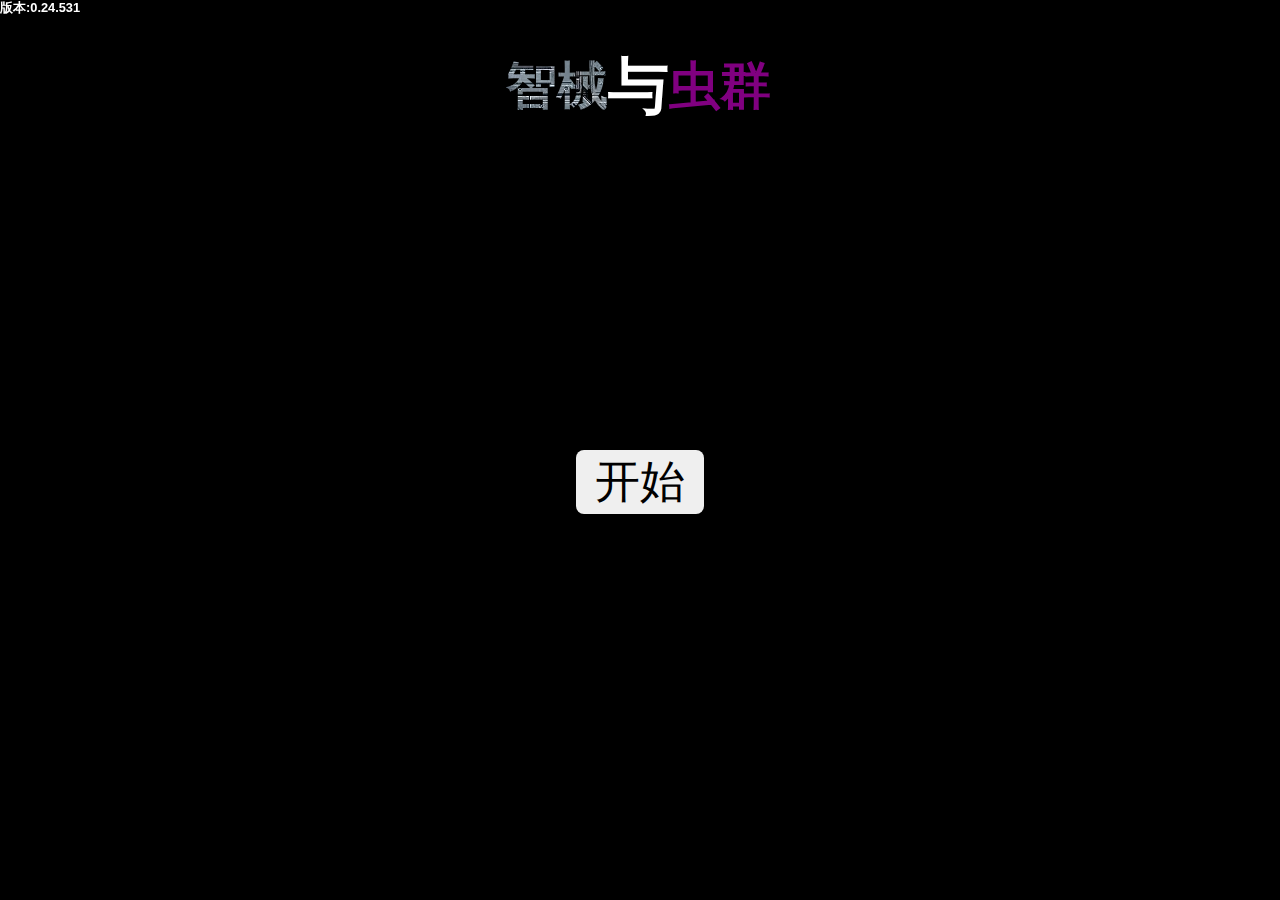
==== app/index.html @ afa6b124 "2024.10.24._0.24.531" ====
<!DOCTYPE html>
<html lang="hu">
<head>
    <meta charset="UTF-8">
    <meta name="viewport" content="width=device-width, initial-scale=1.0">
    <title>智械与虫群</title>
    <link rel="stylesheet" href="style.css">
</head>
<body>

    <audio id="热血战斗" src="素材库/音效和bgm/热血战斗.mp3" loop type="mp3" preload="auto"></audio>
    <audio id="战斗BGM" src="素材库/音效和bgm/战斗BGM.mp3" loop type="mp3" preload="auto"></audio>
    <audio id="城镇" src="素材库/音效和bgm/城镇.mp3" loop type="mp3" preload="auto"></audio>
    <audio id="悬疑bgm" src="素材库/音效和bgm/悬疑bgm.mp3" loop type="mp3" preload="auto"></audio>
    <audio id="打字1" src="素材库/音效和bgm/打字1.mp3" loop type="mp3" preload="auto"></audio>
    <audio id="按钮2" src="素材库/音效和bgm/按钮2.mp3" type="mp3" preload="metadata"></audio>
    <audio id="受伤1" src="素材库/音效和bgm/受伤1.mp3" type="mp3" preload="metadata"></audio>
    <audio id="受伤1_2" src="素材库/音效和bgm/受伤1.mp3" type="mp3" preload="metadata"></audio>
    <audio id="受伤1_3" src="素材库/音效和bgm/受伤1.mp3" type="mp3" preload="metadata"></audio>
    <audio id="end1" src="素材库/音效和bgm/end1.mp3" type="mp3" preload="metadata"></audio>
    <audio id="敌人死亡" src="素材库/音效和bgm/敌人死亡.mp3" type="mp3" preload="metadata"></audio>
    <audio id="攻击1" src="素材库/音效和bgm/攻击1.mp3" type="mp3" preload="metadata"></audio>
    <audio id="error1" src="素材库/音效和bgm/error1.mp3" type="mp3" preload="metadata"></audio>


    <div class="游戏">
        <div class="top">
            <div class="分界线">
                <button class="名字显示">
                    冒险者:
                </button>
                <div class="信息框">
    
                    <div class="信息框1">
                        <div class="攻击力">
                            攻击力:
                        </div>
                        <div class="防御力">
                            防御力:
                        </div>
                        <div class="体质">
                            体质:
                        </div>
                    </div>
                    
                    <div class="信息框2">
                        <div class="精神">
                            精神:
                        </div>
                        <div class="等级">
                            等级:
                        </div>
                        <div class="经验条">
                            <div class="经验值">
                            </div>
                        </div>
                    </div>
                                    
                </div>
            </div>

           


            <div class="状态框">
                <p>
                    生命:
                </p>
                <div class="生命条">
                    <div class="css生命">
                        <div class="生命信息"></div>
                    </div>
                </div>
                <p>
                    魔力:
                </p>
                <div class="魔力条">
                    <div class="css魔力">
                        <div class="魔力信息"></div>
                    </div>
                </div>
            </div>


        </div>

        <div class="场地_名称">
            <div></div>
            <h1 class="场地_名称_name1">夜色小镇</h1>
            
        </div>

        <div class="战斗区域">
            
        </div>

        <div class="战斗区域_遮挡">
           
        </div>
        
        <div class="npc_属性_总存放">
            <div class="npc_属性_存放1">
                <div class="攻击力1"></div>
                <div class="防御力1"></div>
                <div class="体质1"></div>
                <div class="精神1"></div>
                <div class="等级1"></div>
                <div class="生命1"></div>
                <div class="魔力1"></div>
            </div>
            <div class="npc_属性_存放2">
                <div class="攻击力2"></div>
                <div class="防御力2"></div>
                <div class="体质2"></div>
                <div class="精神2"></div>
                <div class="等级2"></div>
                <div class="生命2"></div>
                <div class="魔力2"></div>
            </div>
            <div class="npc_属性_存放3">
                <div class="攻击力3"></div>
                <div class="防御力3"></div>
                <div class="体质3"></div>
                <div class="精神3"></div>
                <div class="等级3"></div>
                <div class="生命3"></div>
                <div class="魔力3"></div>
            </div>
        </div>

        <div class="冒险中选择0">
            <div class="冒险中选择">
                <div class="冒险中选择_text0">
                    <div class="冒险中选择_text">

                    </div>
                </div>
                
                <div class="冒险中选择_选择">

                </div>
            </div>
        </div>


        <div class="boss生成倒计时">
            
        </div>


        <div class="夜色小镇">
            <div class="moon"></div>
            
        </div>
        
        <div class="开局选项">
            <button class="开局选项_商店">
                商店
            </button>
            <button class="开局选项_背包">
                背包
            </button>
            <button class="开局选项_冒险">
                冒险
            </button>
        </div>


        <div class="冒险选择">
            <div class="冒险选择2">                
                <button class="冒险选择_关闭_button">返回</button>               
                <h1>关卡选择</h1>
                
                <h2>副本难度(1 - 10)</h2>
                <button id="增加难度按钮">></button>
                <input type="number" id="深渊难度" autocomplete="off" placeholder="请选择难度">
                <button id="减少难度按钮"><</button>
                <button id="开始冒险">确定</button>
            </div>        
        </div>







        <div class="bottom">

            <div class="战斗">
                <button id="战斗_选项按钮">战斗</button>
            </div>
            
            <div class="道具">
                <button id="道具_选项按钮">道具</button>
            </div>

            <div class="逃跑">
                <button id="逃跑_选项按钮">逃跑</button>
            </div>

            <div class="战斗_攻击">
                <button id="战斗_攻击_选项按钮">攻击</button>
            </div>

            <div class="战斗_技能">
                <button id="战斗_技能_选项按钮">技能</button>
            </div>

            <div class="战斗_技能_库_上一个">
                <button id="战斗_技能_库_上一个_选项按钮">⇦</button>
            </div>

            <div class="战斗_技能_库">
                <button class="技能按钮 显示" id="顺风斩">顺风斩</button>
            </div>

            <div class="战斗_技能_库_下一个">
                <button id="战斗_技能_库_下一个_选项按钮">⇨</button>
            </div>

            <div class="信息">

            </div>

        </div>
    </div>

    <div class="死亡end">
        <h1 class="死亡end_标题"></h1>
        <div class="死亡end_text"></div>
    </div>

    <div class="个人面板">
        <button class="个人面板_关闭按钮">X</button>
        <div class="内容">
            <div class="内容_部分" id="部分_背包" style="display:none;">
                <div class="内容_上半部分">
                    <h1>[背包]</h1>
                    <div class="物品介绍"></div>
                </div>
                <div class="内容_下半部分" id="背包物品"></div>
            </div>


            <div class="内容_部分" id="部分_人物" style="display:none;">
                <div class="内容_上半部分">
                    <h1>[人物]</h1>
                    <div class="人物详细信息">
                        <div class="人物详细信息_属性信息">
                            <div class="人物详细信息_属性信息_生命上限">
                                生命上限:
                            </div>
                            <div class="人物详细信息_属性信息_魔力上限">
                                魔力上限:
                            </div>
                            <div class="人物详细信息_属性信息_攻击力">
                                攻击力:
                            </div>
                            <div class="人物详细信息_属性信息_防御力">
                                防御力:
                            </div>
                            <div class="人物详细信息_属性信息_体质">
                                体质:
                            </div>
                            <div class="人物详细信息_属性信息_精神">
                                精神:
                            </div>
                            <div class="人物详细信息_属性信息_等级">
                                等级:
                            </div>
                            <div class="人物详细信息_属性信息_经验条">
                                <div class="人物详细信息_属性信息_经验值">
                                </div>
                            </div>
                        </div>

                        <div class="人物详细信息_其他信息">
                            <div class="人物详细信息_其他信息_财富">
                                星空币:
                            </div>
                        </div>
                    </div>
                </div>
            </div>


            <div class="内容_部分" id="部分_其他" style="display:none;">
                <div class="内容_上半部分">
                    <h1>[其他]</h1>
                </div>
            </div>


            <div class="内容_部分" id="部分_装备" style="display:none;">
                <div class="内容_上半部分">
                    <h1>[装备]</h1>
                </div>
            </div>


            <div class="内容_部分" id="部分_技能" style="display:none;">
                <div class="内容_上半部分">
                    <h1>[技能]</h1>
                    <div class="内容_上半部分_技能详情"></div>
                </div>
                <div class="内容_下半部分" id="个人面板_技能库">

                    <div class="个人面板_技能库_技能">
                        <div class="个人面板_技能库_技能_名称">顺风斩</div>
                        <button class="个人面板_技能库_技能_查看详情">查看详情</button>
                    </div>
                   
                    
                    
                </div>              
            </div>
        </div>
        <div class="按钮组">
            <button class="按钮组_按钮" id="背包">背包</button>
            <button class="按钮组_按钮" id="人物">人物</button>
            <button class="按钮组_按钮" id="装备">装备</button>
            <button class="按钮组_按钮" id="技能">技能</button>
            <button class="按钮组_按钮" id="其他">其他</button>
        </div>
    </div>



    <div class="start">
        
        <div class="logo">
            <h1 class="智械">智械</h1>
            <h1 class="与">与</h1>
            <h1 class="虫群">虫群</h1>
        </div>
        <h2 class="目前版本"></h2>
        <button class="startbutton">开始</button>
    </div>


    <div class="start1">
        <div class="是否跳过">
            <div>
                <h1 class="是否跳过_h1">
                    是否跳过剧情?
                </h1>
            </div>
            <div class="是否跳过_确定">
                <button class="是否跳过_跳过">
                    跳过
                </button>
                <button class="是否跳过_不跳过">
                    不跳过
                </button>
            </div>
        </div>

        <div class="剧情">
            <h1 id="剧情_h1"></h1>
            <h2 id="剧情_h2"></h2>
        </div>


    </div>


    <div class="start2">
        <h1>冒险者请输入您的名字</h1>
        <input type="text" id="name_code" autocomplete="off" maxlength="12">
        <button class="确定">确定</button>
    </div>

    <div class="加载">
        <div class="加载图标">
        </div>
        <div class="加载文字">
            加载中
        </div>
    </div>

    <div class="弹窗">
        <div class="弹窗_box">
            <div class="弹窗_text">
                弹窗功能出错!
            </div>
            <button class="弹窗_关闭">关闭</button>
        </div>
    </div>
    
    <div class="奖励弹窗">
        <div class="奖励弹窗_box">
            <button class="奖励弹窗_关闭">继续</button>

        </div>
    </div>


    <script type="module" src="app.js"></script>
</body>
</html>
---- app/style.css ----
* {
    margin: 0;
    padding: 0;
}

/* 针对WebKit浏览器（如Chrome和Safari） */
input[type=number]::-webkit-inner-spin-button,
input[type=number]::-webkit-outer-spin-button {
    -webkit-appearance: none;
    margin: 0;
}

/* 针对Firefox */
/*input[type=number] {
    -moz-appearance: textfield;
}*/

body {
    background-color: black;
    font-family: Arial, sans-serif;
}

:root {
    --main-left: 50vw ; /* 定义自定义属性 */
}

.start {
    display: block;
    background-color: black;
    position: absolute;
    top: 0;
    width: 100vw;
    height: 100vh;

}


.目前版本 {
    color: white;
    font-size: 1vmax;
    position: fixed;
}

.logo {
    position: fixed;
    display: flex;
    left: 39.5vw;
    top: 5vh;
    width: 21vw;
    align-items: center;
}
@keyframes logo {
    from {
      margin-top: 0;
      opacity: 0;
    }
    to {
      margin-top: 0;
      opacity: 1;
    }
}


.智械, .与 , .虫群{
    color: white;
    font-size: 4vmax;
}

.智械{
    
    color: rgb(132, 132, 165);
    background-image: url('素材库/贴图/智械.jpg');
    background-repeat: repeat;
    color: transparent;
    -webkit-background-clip: text;
    background-clip: text;

 
}





.与{
/*     margin: 0.25vw; */
    font-size: 4.8vmax;
    /* position: relative;
    top: -0.75vw; */

}



.虫群{
    color: purple;
    animation: animate 0.5s linear infinite;
}




@keyframes animate {
    0% {
        text-shadow: -3px 3px 3px #ff0037;  
    }
    25% {
        text-shadow: -3px 3px 3px #ff0037;
           
    }
    50% {
        text-shadow: 4px -4px 4px #003cff;
        transform: translateY(-10px);
    }
    75% {
        text-shadow: -3px 3px 3px #ff0037; 
        
    }
    100% {
        text-shadow: -4px -4px 4px #003cff;
    }
}






.start button {
    
    position: fixed;
    height: 5vmax;
    width: 10vmax;
    top: 50vh;
    left: calc(var(--main-left) - 5vmax);
    font-size:3.5vw;
    border-radius: 8px;
    border: 0;
    transition-duration: 0.5s;

}




.start button:hover {
    
    color: white;
    background: linear-gradient(to left, rgb(255, 255, 255), rgb(255, 255, 255)) left top no-repeat,
              linear-gradient(to bottom, rgb(255, 255, 255), rgb(255, 255, 255)) left top no-repeat,
              linear-gradient(to left, rgb(255, 255, 255), rgb(255, 255, 255)) right top no-repeat,
              linear-gradient(to bottom, rgb(255, 255, 255), rgb(255, 255, 255)) right top no-repeat,
              linear-gradient(to left, rgb(255, 255, 255), rgb(255, 255, 255)) left bottom no-repeat,
              linear-gradient(to bottom, rgb(255, 255, 255), rgb(255, 255, 255)) left bottom no-repeat,
              linear-gradient(to left, rgb(255, 255, 255), rgb(255, 255, 255)) right bottom no-repeat,
              linear-gradient(to left, rgb(255, 255, 255), rgb(255, 255, 255)) right bottom no-repeat;
    background-size: 0.35vmin 2vmin, 2vmin 0.35vmin, 0.35vmin 2vmin, 2vmin 0.35vmin;

}



.start1 {
    display: none;
    background-color: black;
    position: absolute;
    top: 0;
    width: 100vw;
    height: 100vh;
    text-align: center;
}


.是否跳过 {
    position: relative;
    display: flex;
    flex-direction: column;
    top: 30vh;
    left: 20vw;
    height: 40vh;
    background-color: white;
    border-radius: 10px;
    width: 60vw;
    justify-content: space-between;
}


.是否跳过_h1 {
    position: relative;
    top: 2vh;
    height: 10vh;
    border-bottom: solid rgb(116, 116, 116) 2px;
    
}

/* 创建一个伪元素作为边框的左端 */
.是否跳过_h1::before {
    content: "";
    display: block;
    width: 10vw; /* 调整伪元素的宽度 */
    height: 2px;
    background-color: rgb(255, 255, 255);
    position: relative;
    top: 10vh;
}
  
  /* 创建一个伪元素作为边框的右端 */
  .是否跳过_h1::after {
    content: "";
    display: block;
    width: 10vw; /* 调整伪元素的宽度 */
    height: 2px;
    background-color: rgb(255, 255, 255);
    position: absolute; /* 使用绝对定位 */
    bottom: -2px; /* 将伪元素放置在底部 */
    right: 0; /* 右端伪元素 */
}



.是否跳过_确定 {
    display: flex;
    justify-content: space-evenly;
    position: relative;
    bottom: 10vh;
    
    
}

.是否跳过_不跳过 , .是否跳过_跳过 {
    font-size: 5vmin;
    background-color: rgba(255, 255, 255, 0);
    border: 0;
    padding: 2vmin;
}


.是否跳过_不跳过:hover , .是否跳过_跳过:hover {
    
    background: linear-gradient(to left, rgb(0, 0, 0), rgb(0, 0, 0)) left top no-repeat,
              linear-gradient(to bottom, rgb(0, 0, 0), rgb(0, 0, 0)) left top no-repeat,
              linear-gradient(to left, rgb(0, 0, 0), rgb(0, 0, 0)) right top no-repeat,
              linear-gradient(to bottom, rgb(0, 0, 0), rgb(0, 0, 0)) right top no-repeat,
              linear-gradient(to left, rgb(0, 0, 0), rgb(0, 0, 0)) left bottom no-repeat,
              linear-gradient(to bottom, rgb(0, 0, 0), rgb(0, 0, 0)) left bottom no-repeat,
              linear-gradient(to left, rgb(0, 0, 0), rgb(0, 0, 0)) right bottom no-repeat,
              linear-gradient(to left, rgb(0, 0, 0), rgb(0, 0, 0)) right bottom no-repeat;
    background-size: 0.35vmin 2vmin, 2vmin 0.35vmin, 0.35vmin 2vmin, 2vmin 0.35vmin;
}


.剧情 {
    display: none;
    color: white;
    text-align: center;
    position: relative;
    top: 30vh;
}

.剧情 h1 {
    font-size: 4.5vmin;
}

.剧情 h1 .logo {
    position: fixed;
    display: flex;
    left: 39.5vw;
    top: 30vh;
    width: 21vw;
    align-items: center;
    opacity: 0;
    animation-name: logo;
    animation-duration: 3s; /* 动画持续时间 */
    animation-fill-mode: forwards; /* 保持最终状态 */
}
@keyframes logo {
    from {
      margin-top: 0;
      opacity: 0;
    }
    to {
      margin-top: 0;
      opacity: 1;
    }
}


.剧情 h1 .智械, .剧情 h1 .与 , .剧情 h1 .虫群 {
    color: white;
    font-size: 4vmax;
}

.剧情 h1 .智械{
    
    color: rgb(132, 132, 165);
    background-image: url('素材库/贴图/智械.jpg');
    background-repeat: repeat;
    color: transparent;
    -webkit-background-clip: text;
    background-clip: text;

 
}





.剧情 h1 .与{
/*     margin: 0.25vw; */
    font-size: 4.8vmax;
    /* position: relative;
    top: -0.75vw; */

}



.剧情 h1 .虫群{
    color: purple;
    animation: animate 0.5s linear infinite;
}


.开始提示0 {
    display: flex;
    flex-direction: row;
    animation-name: logo;
    animation-duration: 5s; /* 动画持续时间 */
    animation-fill-mode: forwards; /* 保持最终状态 */
}

.开始提示 {
    position: absolute;
    top: 50vh;
    font-size: 4vmin;
    left: calc(var(--main-left) - 16vmin);
    color: white;
    opacity: 0.85;
    animation: blingbling2 7s infinite linear;
}

@keyframes blingbling2 {
    0% {
        opacity: 0.8;
    }
    20% {
        opacity: 0.7;
    }
    40% {
        opacity: 0.5;
    }
    60% {
        opacity: 0.2;
    }
    80% {
        opacity: 0.5;
    }
    100% {
        opacity: 0.7;
    }
}



.start2 {
    display: none;
    opacity: 0;
    background-color: black;
    position: absolute;
    top: 0;
    width: 100vw;
    height: 100vh;
    
}


.start2 h1 {
    position: fixed;
    color: white;
    width: auto;
    height: auto;
    font-size: 4vmax;
    left: calc(var(--main-left) - 20vmax);
    top: 10vh;
}

.start2 input {
    position: fixed;
    height: 5vh;
    width: 18vmax;
    top: 30vh;
    left: calc(var(--main-left) - 9vmax);
    border-radius: 0.8vmin;
    font-size: 5vmin;
    text-align: center;
}


.start2 button {
    position: fixed;
    height: 5vmax;
    width: 10vmax;
    top: 50vh;
    left: calc(var(--main-left) - 5vmax);
    font-size:3.5vw;
    border-radius: 8px;
    border: 0;
    transition-duration: 0.5s;
}

.start2 button:hover {
    color: white;
    background: linear-gradient(to left, rgb(255, 255, 255), rgb(255, 255, 255)) left top no-repeat,
              linear-gradient(to bottom, rgb(255, 255, 255), rgb(255, 255, 255)) left top no-repeat,
              linear-gradient(to left, rgb(255, 255, 255), rgb(255, 255, 255)) right top no-repeat,
              linear-gradient(to bottom, rgb(255, 255, 255), rgb(255, 255, 255)) right top no-repeat,
              linear-gradient(to left, rgb(255, 255, 255), rgb(255, 255, 255)) left bottom no-repeat,
              linear-gradient(to bottom, rgb(255, 255, 255), rgb(255, 255, 255)) left bottom no-repeat,
              linear-gradient(to left, rgb(255, 255, 255), rgb(255, 255, 255)) right bottom no-repeat,
              linear-gradient(to left, rgb(255, 255, 255), rgb(255, 255, 255)) right bottom no-repeat;
    background-size: 0.35vmin 2vmin, 2vmin 0.35vmin, 0.35vmin 2vmin, 2vmin 0.35vmin;

}



.加载 {
    display: none;
    position: fixed;
    flex-direction: column;
    width: 100vw;
    height: 100vh;
    background-color: black;
    z-index: 10;
    align-items: center;
    justify-content: center;
}

.加载文字 {
    color: white;
    font-size: 30px;
    margin-top: 100px;
}

.加载 .加载图标 {
    height: 5vmax;
    width: 5vmax;
    background: linear-gradient(to left, rgb(255, 255, 255), rgb(255, 255, 255)) left top no-repeat,
              linear-gradient(to bottom, rgb(255, 255, 255), rgb(255, 255, 255)) left top no-repeat,
              linear-gradient(to left, rgb(255, 255, 255), rgb(255, 255, 255)) right top no-repeat,
              linear-gradient(to bottom, rgb(255, 255, 255), rgb(255, 255, 255)) right top no-repeat,
              linear-gradient(to left, rgb(255, 255, 255), rgb(255, 255, 255)) left bottom no-repeat,
              linear-gradient(to bottom, rgb(255, 255, 255), rgb(255, 255, 255)) left bottom no-repeat,
              linear-gradient(to left, rgb(255, 255, 255), rgb(255, 255, 255)) right bottom no-repeat,
              linear-gradient(to left, rgb(255, 255, 255), rgb(255, 255, 255)) right bottom no-repeat;
    background-size: 0.35vmin 2vmin, 2vmin 0.35vmin, 0.35vmin 2vmin, 2vmin 0.35vmin;
    animation: rotateAndScale 5s infinite;
}


.加载 .加载图标::before {
    content: "";
    position: absolute;
    top: 1vmax;
    left: 1vmax;
    right: 1vmax;
    bottom: 1vmax;
    background-color: white;
    border-radius: 1vmin;
}

@keyframes rotateAndScale {
    0% {
        transform: rotate(0deg) scale(1);
    }
    50% {
        transform: rotate(180deg) scale(1.5);
    }
    100% {
        transform: rotate(360deg) scale(1);
    }
}


.游戏 {
    display: none;
    opacity: 0;
    position: fixed;
    top: 0;
    left: 0;
    width: 100vw;
    height: 100vh;
    background-color: rgb(14, 14, 14);
    
}




.bottom {
    position: fixed;
    left: 10vw;
    bottom: 1vh;
    width: 80vw;
    height: 13vh;
    background-color: white;
    border: solid rgb(134, 209, 14) 5px;
    border-radius: 5px;
    display: none;
    align-items: center;
    justify-content: space-evenly;
}



.bottom div {
    height: 15vmin;
    width: 18vmin;
/*     display: flex; */
    align-items: center;
    justify-content: center;
}


.bottom div button {
    font-size: 6.5vmin;
    background-color:rgba(0, 0, 0, 0);
    border: 0;
}


.bottom div button:hover {
    font-size: 7vmin;
}


.战斗, .道具, .逃跑 {
    display: flex;
}

.战斗_攻击, .战斗_技能 {
    display: none;
}

.战斗_技能_库_上一个,.战斗_技能_库_下一个 {
    display: none;
}

.战斗_技能_库 {
    display: none;
    width: 40vw !important;
}

.技能按钮 {
    display: none;
}

.技能按钮.显示 {
    display: block;

}


.信息 {
    width: 80vw !important;
    height: 7vmin !important;
    display: none;
    font-size: 7vmin;
}

.top {
    position: fixed;
    top: 3px;
    width: 90vw;
    left: 4vw;
    background-color: white;
    border: solid rgb(134, 209, 14) 0.5vmin;
    border-radius: 18px;
    padding: 10px;
    display: none;

}

.名字显示 {
    font-size: 2vmin;
    width: 20vw;
    background-color: rgba(0, 0, 0, 0);
    border: none;
}

.名字显示:hover {
    font-size: 2.2vmin;
    color: rgb(255, 0, 0);
}

.分界线 {
    border-right: solid rgb(150, 150, 150) 2px;
}

.信息框 {
    display: flex;
    flex-direction: row;
    margin-right: 20px;
    width: 20vw;
    justify-content: space-between;
}

.信息框 div {
    
    display: flex;
    flex-direction: column;
}


.信息框 div div{
    font-size: 2vmin;
}

.状态框 {
    
    width: 79vw;
    display: flex;
    flex-direction: column;
    align-items: center;
    justify-content: center;
}

.状态框 p {
    font-size: 2vmin;
}



.生命条 , .魔力条 {
    border: solid black 2px;
    border-radius: 18px;
    margin: 3px;
    height: 2vmin;
    width: 50vw;
}


.css生命 , .css魔力 {
    border-radius: 18px;
    height: 2vmin;
}

.css生命 {
    background-color: red;
    width: 0vw;
}

.css魔力 {
    background-color: blue;
    width: 0vw;
}
.生命信息 , .魔力信息 {
    color: white;
    font-size: 1.7vmin;
    text-align: center;
}


.经验条, .人物详细信息_属性信息_经验条 {
    margin-top: 0.6vmin;
    height: 0.6vmin;
    width: 10vw;
    border: solid black 1px;
    border-radius: 5px;
}

.人物详细信息_属性信息_经验条 {
    border: solid white 1px;
}

.经验值, .人物详细信息_属性信息_经验值 {
    background-color: rgb(78, 255, 78);
    border-radius: 5px;
    height: 0.6vmin;
    width: 0vw;
}


.场地_名称 {
    display: none;
    flex-direction: column;
    position: absolute;
    left: calc(var(--main-left) - 15vmin);
    top: 15vh;
    background-color: rgb(0, 0, 0);
    /* border: solid rgb(56, 0, 185) 2px; */
    border-radius: 10px;
    justify-content: space-between;
    animation-name: slidein;
    animation-duration: 1.8s; /* 动画持续时间 */
    animation-fill-mode: forwards; /* 保持最终状态 */
    opacity: 0;
}

.场地_名称 div {
    border-radius: 10px 10px 0 0;
    background-color: rgb(76, 0, 255);
    height: 1vmin;
    width: 30vmin;
}

.场地_名称_name1 {
    color: rgb(76, 0, 255);
    font-size: 7vmin;
    margin-left: 1vmin;
    margin-right: 1vmin;
    margin-bottom: 1vmin;
}


@keyframes slidein2 {
    from {
      margin-top: 0;
      opacity: 1;
    }
    to {
      margin-top: 0;
      opacity: 0;
    }
}



.夜色小镇 {
    display: none;
    position: absolute;
    top: 0;
    left: 0;
    width: 100vw;
    height: 100vh;
    z-index: -2;
    background-color: black;
    background-image: linear-gradient(to bottom,#1b2947,#1b2947,#1b2947, #2b3152, #3b385d, #4c4067);
}

.moon {
    position: absolute;
    top: 2vmin;
    right: 3vmin;
    width: 6vmin;
    height: 6vmin;
    border-radius: 50%;
    background-color: #ffeaa7;
    box-shadow: 0 0 1vmin #ffeaa7;
}

.star {
    position: absolute;
    width: 0;
    height: 0;
    border: solid 2px white;
    opacity: 0.2;
    animation: blingbling 3s infinite linear;
}

@keyframes blingbling {
    20% {
        opacity: 0.2;
    }
    40% {
        opacity: 0.5;
    }
    60% {
        opacity: 1;
    }
    80% {
        opacity: 0.5;
    }
    100% {
        opacity: 0.2;
    }
}


.开局选项 {
    display: none;
    opacity: 0;
    justify-content: space-evenly;
    position: absolute;
    top: 40vh;
    left: 25vw;
    width: 50vw;

}


.开局选项_商店, .开局选项_冒险 ,.开局选项_背包 {
    background-color: rgba(255, 255, 255, 0);
    border: 0;
    font-size: 7vmin;
    padding: 10px 15px 15px 15px;
}

.开局选项_商店 {
    /* position: absolute;
    top: 20vw;
    left: 30vw; */
    color: white;
}

.开局选项_冒险 {
    /* position: absolute; */
    color: white;
    /* top: 20vw;
    left: 60vw; */
        
}

.开局选项_背包 {
    /* position: absolute; */
    color: white;
    /* top: 20vw;
    left: 45vw;  */ 
}


.开局选项_商店:hover , .开局选项_冒险:hover ,.开局选项_背包:hover {
    font-size: 8vmin;
    background: linear-gradient(to left, rgb(255, 255, 255), rgb(255, 255, 255)) left top no-repeat,
              linear-gradient(to bottom, rgb(255, 255, 255), rgb(255, 255, 255)) left top no-repeat,
              linear-gradient(to left, rgb(255, 255, 255), rgb(255, 255, 255)) right top no-repeat,
              linear-gradient(to bottom, rgb(255, 255, 255), rgb(255, 255, 255)) right top no-repeat,
              linear-gradient(to left, rgb(255, 255, 255), rgb(255, 255, 255)) left bottom no-repeat,
              linear-gradient(to bottom, rgb(255, 255, 255), rgb(255, 255, 255)) left bottom no-repeat,
              linear-gradient(to left, rgb(255, 255, 255), rgb(255, 255, 255)) right bottom no-repeat,
              linear-gradient(to left, rgb(255, 255, 255), rgb(255, 255, 255)) right bottom no-repeat;
    background-size: 0.35vmin 2vmin, 2vmin 0.35vmin, 0.35vmin 2vmin, 2vmin 0.35vmin;
}


@keyframes slidein {
    from {
      margin-top: 4%;
      opacity: 0;
    }
    to {
      margin-top: 0;
      opacity: 1;
    }
}




.冒险选择 {
    position: absolute;
    display: none;
    flex-direction: column;
    top: 13vh;
    left: 25vw;
    background-color: white;
    height: 60vh;
    width: 50vw;
    border-radius: 20px;
    padding: 10px;
    align-items: center;
    animation-name: slidein;
    animation-duration: 1s; /* 动画持续时间 */
    animation-fill-mode: forwards; /* 保持最终状态 */
}

.冒险选择 div h1 {
    margin-top: 10px;
    font-size: 5vmin;
}

.冒险选择 div h2 {
    font-size: 3.5vmin;
} 



.冒险选择_关闭_button {
    position: absolute;
    border:0;
    background-color: white;
    height: 6vmin;
    width: 8vmin;
    border-radius: 30%;
    left: 20px;
    top: 20px;
    display: flex;
    align-items: center;
    justify-content: center;
    font-size: 3vmin;
    /* position: relative;
    top: 0.1vmin; */
}

.冒险选择_关闭_button:hover {
    border: black solid 2px;
    background-color: black;
    color: white;
}

#深渊难度 {
    border-radius: 8px;
    max-width: 32.5vmin;
    text-align: center;
    padding: 1px;
    font-size: 6.5vmin;
    border: none;
}

#增加难度按钮 {
    position: absolute;
    background-color: rgba(0, 0, 0,0);
    border:none;
    font-size: 7vmin;
    top: 40vh;
    right: 16vw;
    width: 5vmin;
    height: 5vmin;
    line-height: 5vmin;
    
}

#减少难度按钮 {
    position: absolute;
    background-color: rgba(0, 0, 0,0);
    border:none;
    font-size: 7vmin;
    top: 40vh;
    left: 16vw;
    width: 5vmin;
    height: 5vmin;
    line-height: 5vmin;
    
}


#开始冒险 {
    font-size: 4vmin;
    border-radius: 15px;
    border: 0;
    background-color: white;
    padding: 20px;
    transition-duration: 0.5s;
}

#开始冒险:hover {
    background-color: black;
    color: white;
    font-size: 5vmin;
}


.冒险选择2 {
    display: flex;
    flex-direction: column;
    align-items: center;
    height: 60vh;
    width: 50vw;
    border: 3px solid rgb(0, 0, 0); /* 控制内部边框的宽度和颜色 */
    border-radius: 20px;
    justify-content: space-evenly;
}




.战斗区域 {
    display: none;
    position: absolute;
    top: 30vh;
    height: 40vh;
    width: 100vw;
    align-items: center;
    justify-content: space-evenly;

}

.战斗区域_遮挡 {
    display: none;
    position: absolute;
    top: 30vh;
    height: 40vh;
    width: 100vw;
    align-items: center;
    justify-content: space-evenly;
}

.战斗区域_遮挡1,.战斗区域_遮挡2,.战斗区域_遮挡3 {
    height: 15vmin;
    width: 20vw;
}





.npc1.enlarged,.npc2.enlarged,.npc3.enlarged {
    transform: scale(1.7);
}

.npc1.shrunk,.npc2.shrunk,.npc3.shrunk {
    transform: scale(0.9);
}

.npc1, .npc2, .npc3 {
    display: flex;
    align-items: center;
    justify-content: center;
    border: solid rgb(255, 0, 0) 0.5vmin;
    background-color: black;
    height: 15vmin;
    width: 20vw;
    font-size: 2vmin;
    color: red;
    position: relative;
    transition: transform 0.2s ease, opacity 2s ease-out;
}

.npc1::before, .npc2::before, .npc3::before {
    content: attr(data-number);
    position: absolute;
    top: -5vmin; /* 调整数字的位置，使其更靠近按钮 */
    background-color: rgba(255, 0, 0, 0);
    color: red;
    padding: 2px 5px; /* 调整内边距，使数字更小 */
    font-size: 3vmin; /* 调整字体大小 */
    
}



.npc1:hover, .npc2:hover, .npc3:hover {
    color: white;
}

.npcdie {
    animation: npcdie 0.5s;
    animation-iteration-count: infinite;
}

@keyframes npcdie {
    0% { transform: translate(1px, 1px) rotate(0deg); }
    10% { transform: translate(-1px, -2px) rotate(-1deg); }
    20% { transform: translate(-3px, 0px) rotate(1deg); }
    30% { transform: translate(3px, 2px) rotate(0deg); }
    40% { transform: translate(1px, -1px) rotate(1deg); }
    50% { transform: translate(-1px, 2px) rotate(-1deg); }
    60% { transform: translate(-3px, 1px) rotate(0deg); }
    70% { transform: translate(3px, 1px) rotate(-1deg); }
    80% { transform: translate(-1px, -1px) rotate(1deg); }
    90% { transform: translate(1px, 2px) rotate(0deg); }
    100% { transform: translate(1px, -2px) rotate(-1deg); }
}



.npc属性_信息框1,.npc属性_信息框2,.npc属性_信息框3 {
    opacity: 0;
    background-color: white;
    color: black;
    text-align: center;
    padding: 5px;
    border-radius: 0 0 6px 6px;
    position: relative;
    z-index: 2;
    top: 15vmin;
    font-size: 2vmin;
}


.战斗区域_遮挡1:hover .npc属性_信息框1,.战斗区域_遮挡2:hover .npc属性_信息框2,.战斗区域_遮挡3:hover .npc属性_信息框3 {
    opacity: 1;
    transition: opacity 0.3s;
}



.冒险中选择0 {
    position: absolute;
    display: none;
    flex-direction: column;
    top: 26vh;
    left: 25vw;
    background-color: black;
    /* background-image: linear-gradient(to bottom,#bf00ff,#d460fa,#f3d1ff); */
    height: 60vh;
    width: 50vw;
    border-radius: 20px 20px 0 0;
    padding: 0;
    align-items: center;
    animation-name: slidein;
    animation-duration: 1s; /* 动画持续时间 */
    animation-fill-mode: forwards; /* 保持最终状态 */
    /* border: 3px solid rgb(255, 255, 255);  */
}




.冒险中选择 {
    display: flex;
    background-color: rgba(0, 0, 0, 1);
    flex-direction: column;
    align-items: center;
    justify-content: space-between;
    height: 60vh;
    width: 50vw;
    border: 3px solid rgb(255, 255, 255); 
    border-spacing: 15px;
    border-radius: 20px 20px 0 0;
    padding: 1vmin; 
    
}




.冒险中选择_text0 {
    justify-content: left;
    width: 50vw;
    max-height: 30vh;
    padding: 0.4vmin;
/*     border: solid white 1px;
    height: 30vh; */
}

.冒险中选择_text {
    color: white;
    padding: 0.5vmin;
    font-size: 1.8vmin;
}


.冒险中选择_显示_text_文字:hover {
    color: rgb(192, 192, 192);
    font-size: 2vmin;
}


.冒险中选择_选择 {
    display: flex;
    flex-direction: column;
    
}



.冒险中选择_选择_回答 {
    background-color: rgba(255, 255, 255, 0);
    border-radius: 5px;
    border: solid white 2px;
    padding: 0.3vmin;
    color: white;
    width: 30vw;
    margin: 1vmin;
    font-size: 1.8vmin;
}



.冒险中选择_选择_回答:hover {
    background-color: white;
    color: black;
}





.弹窗 {
    display: none;
    flex-direction: column;
    align-items: center;
    position: fixed;
    top: 0;
    left: 0;
    width: 100%;
    height: 100%;
    background-color: rgba(0, 0, 0, 0.5);
    z-index: 9999;

}

.弹窗_box {
    display: flex;
    flex-direction: column;
    align-items: center;
    position: relative;
    top: 35vh;
    height: 30vh;
    justify-content: space-between;
    background-color: white;
    padding: 5vmin;
    border-radius: 1vmin;
}


.弹窗_text {
    background-color: #fff;
    width: 50vw;
    padding: 10px;
    border-radius: 5px;
    box-shadow: 0 0 10px rgba(0, 0, 0, 0.3);
    font-size: 4vmin;
    text-align: center;
    
}


.弹窗_关闭 {
    color: black;
    background-color: aqua;
    float: right;
    font-size: 28px;
    font-weight: bold;
    cursor: pointer;
    border-radius: 5px;
    padding: 2vmin;
}

.npc_属性_总存放 {
    display: none;
}

.npc_属性_存放1,.npc_属性_存放2,.npc_属性_存放3 {
    display: none;
}


.npc_属性_存放1 div,.npc_属性_存放2 div,.npc_属性_存放3 div {
    display: none;
}


.死亡end {
    background-color: black;
    width: 100vw;
    height: 100vh;
    z-index: 9;
    opacity: 0;
    display: none;
    position: absolute;
    transition: opacity 2s linear;
    flex-direction: column;
    text-align: center;
    justify-content: center;

}

.死亡end_标题 {
    color: white;
    font-size: 6vmin;
}

.死亡end_text {
    color: white;
    font-size: 3vmin;
}


.个人面板 {
    width: 98vw;
    height: 98vh;
    position: absolute;
    top: 0.5vh;
    left: 0.5vw;
    display: none;
    background-color: rgb(255, 255, 255);
    border-top: solid rgb(95, 139, 24) 0.5vh;
    border-bottom: solid rgb(95, 139, 24) 0.5vh;
    border-left: solid rgb(95, 139, 24) 0.5vw;
    border-right: solid rgb(95, 139, 24) 0.5vw;
    flex-direction: column;
    background-color: rgb(27, 27, 27);
}


.个人面板_关闭按钮 {
    height: 7vmin;
    width: 7vmin;
    position: absolute;
    top: 0.5vh;
    right: 0.5vw;
    font-size: 3.5vmin;
    z-index: 2;
    
}

.按钮组 {
    position: absolute;
    bottom: 0px;
    width: 100%;
    display: flex;
    align-items: center;
    justify-content: space-evenly;
    border-top: solid black 2px;
}

.按钮组_按钮 {
    flex: 1;
    height: 5vh;
    border: none;
    font-size: 3vmin;
    background-color: rgb(34, 34, 34);
    color: white;
}

.按钮组_按钮:hover {
    background-color: white;
    color: black;
}

.内容_部分 h1 {
    font-size: 7vmin;
    position: relative;
    color: white;
    background-color: rgba(0, 0, 0, 0);
}

.内容_上半部分 {
    width: 97vw;
    background-color: rgb(27, 27, 27);
    height: 40vh;
    border-bottom: solid rgb(255, 255, 255) 1px;
    padding-left: 1vw;
}

.内容_下半部分 {
    height: 53vh;
    width: 98vw;
    background-color: rgba(0, 0, 0, 0);
    display: flex;
    flex-direction: column;
    align-items: center;
    overflow-y: auto; /* 允许垂直滚动 */
    gap: 5vh 0;
}




.个人面板_技能库_技能 {
    display: flex;
    align-items: center;
    justify-content: center;
    width: 90vw;
    height: 10vh;
    border-color: #1D1F20;
    margin: 10px;
    flex-shrink: 0; /* 防止子元素缩小 */
    flex-grow: 0; /* 防止子元素扩展 */
    display: flex;
    border-radius: 10px;
    margin-top: 10px;
    border: solid white 3px;
}

  
  
.个人面板_技能库_技能_名称 {
    flex: 4;
    color: white;
    font-size: 6.5vmin;
    display: flex;
    align-items: center;
    justify-content: center;
    border-right: solid white 5px;
}
  
.个人面板_技能库_技能_查看详情 {
    flex: 1;
    background-color: rgba(0, 0, 0, 0);
    border: none;
    color: white;
    font-size: 3vmin;
  
}


.个人面板_技能库_技能_查看详情:hover {
    color: red;
}

.人物详细信息 {
    display: flex;
}

.人物详细信息_属性信息 { 
    color: white;
    font-size: 3vmin;
    padding: 3px;
    margin-right: 5vw;
}

.人物详细信息_其他信息 {
    color: white;
    font-size: 3vmin;
    padding: 3px;
}



.奖励弹窗 {
    display: none;
    flex-direction: column;
    align-items: center;
    position: fixed;
    top: 0;
    left: 0;
    width: 100%;
    height: 100%;
    background-color: rgba(0, 0, 0, 0.5);
    z-index: 9999;

}

.奖励弹窗_box {
    display: flex;
    flex-direction: column;
    align-items: center;
    position: relative;
    top: 25vh;
    height: 50vh;
    background-color: white;
    padding: 5vmin;
    border-radius: 1vmin;
}

.奖励弹窗_box h2 {
    margin-top: 4vh;
}

.升级奖励_box {
    margin-top: 5vh;
    width: 50vw;
    height: 30vh;
    display: flex;
    align-items: center;
    justify-content: space-evenly;
    flex-direction: column;
}


.奖励弹窗_text1 {
    background-color: #fff;
    width: 50vw;
    padding: 10px;
    border-radius: 5px;
    box-shadow: 0 0 10px rgba(0, 0, 0, 0.3);
    font-size: 3vmin;
    text-align: center;
    margin-top: 3vh;
    
}
.奖励弹窗_text2 {
    background-color: #fff;
    width: 50vw;
    padding: 10px;
    border-radius: 5px;
    box-shadow: 0 0 10px rgba(0, 0, 0, 0.3);
    font-size: 3vmin;
    text-align: center;
    margin-top: 10px;
    
}


.奖励弹窗_关闭 {
    color: black;
    float: right;
    font-size: 20px;
    font-weight: bold;
    cursor: pointer;
    border-radius: 5px;
    padding: 1vmin;
    position: absolute;
    right: 2px;
    top: 2px;
}

.升级奖励_增加攻击力,.升级奖励_增加防御力,.升级奖励_增加体质,.升级奖励_增加精神 {
    height: 7vh;
    width: 30vw;
    background-color: white;
    border: dashed black 2px;
    border-radius: 10px;
}

.升级奖励_增加攻击力:hover,.升级奖励_增加防御力:hover,.升级奖励_增加体质:hover,.升级奖励_增加精神:hover {
    border: solid black 2px;
}


.boss生成倒计时 {
    position: absolute;
    display: none;
    top: 26vh;
    left: 5vw;
    width: 8vw;
    height: 8vw;
    border: solid rgb(0, 255, 0) 2px;
    border-radius: 100%;
    color: rgb(0, 255, 0);
    align-items: center;
    justify-content: center;
    font-size: 4vw;
}
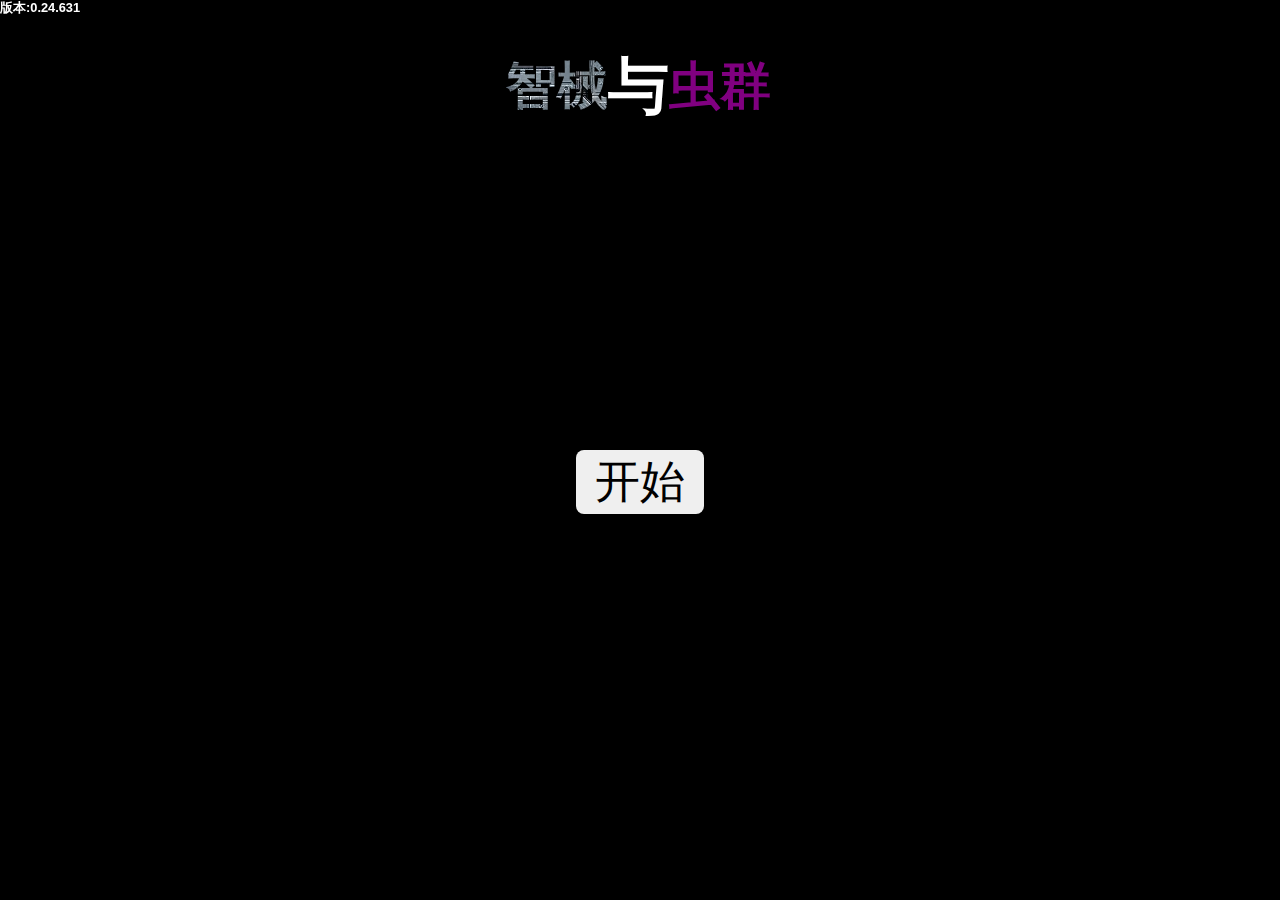
==== commit 27fe72e9: "2024.10.26._0.24.631" ====
--- a/app/index.html
+++ b/app/index.html
@@ -269,14 +269,10 @@
                             <div class="人物详细信息_属性信息_等级">
                                 等级:
                             </div>
-                            <div class="人物详细信息_属性信息_经验条">
-                                <div class="人物详细信息_属性信息_经验值">
-                                </div>
-                            </div>
-                        </div>
-
-                        <div class="人物详细信息_其他信息">
-                            <div class="人物详细信息_其他信息_财富">
+                            <div class="人物详细信息_属性信息_经验值">
+                                经验值:
+                            </div>
+                            <div class="人物详细信息_属性信息_财富">
                                 星空币:
                             </div>
                         </div>
--- a/app/style.css
+++ b/app/style.css
@@ -189,6 +189,7 @@
     position: relative;
     top: 2vh;
     height: 10vh;
+    font-size: 4vmin;
     border-bottom: solid rgb(116, 116, 116) 2px;
     
 }
@@ -662,7 +663,7 @@
 }
 
 
-.经验条, .人物详细信息_属性信息_经验条 {
+.经验条 {
     margin-top: 0.6vmin;
     height: 0.6vmin;
     width: 10vw;
@@ -674,7 +675,7 @@
     border: solid white 1px;
 }
 
-.经验值, .人物详细信息_属性信息_经验值 {
+.经验值 {
     background-color: rgb(78, 255, 78);
     border-radius: 5px;
     height: 0.6vmin;
@@ -1324,6 +1325,9 @@
     height: 40vh;
     border-bottom: solid rgb(255, 255, 255) 1px;
     padding-left: 1vw;
+    display: flex;
+    flex-direction: column;
+    justify-content: space-between;
 }
 
 .内容_下半部分 {
@@ -1384,20 +1388,21 @@
 
 .人物详细信息 {
     display: flex;
+    position: relative;
+    top: -10vh;
 }
 
 .人物详细信息_属性信息 { 
     color: white;
     font-size: 3vmin;
     padding: 3px;
-    margin-right: 5vw;
-}
-
-.人物详细信息_其他信息 {
-    color: white;
-    font-size: 3vmin;
-    padding: 3px;
-}
+    display: grid;
+    grid-template-columns: auto auto auto;
+    gap: 10px;
+    column-gap: 2vw;
+}
+
+
 
 
 
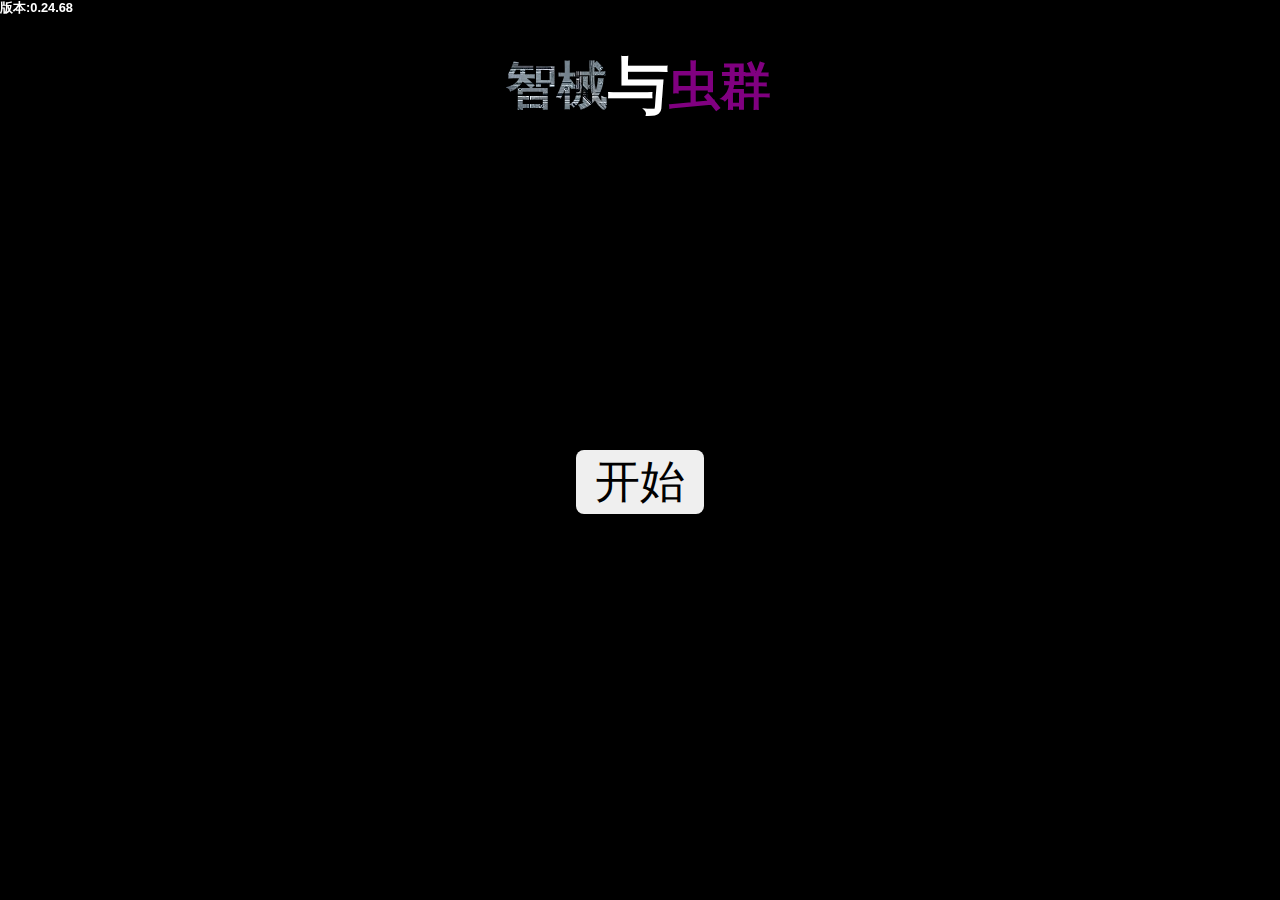
==== commit 232c6dbe: "2024.10.26._0.24.68" ====
--- a/app/index.html
+++ b/app/index.html
@@ -248,33 +248,15 @@
                     <h1>[人物]</h1>
                     <div class="人物详细信息">
                         <div class="人物详细信息_属性信息">
-                            <div class="人物详细信息_属性信息_生命上限">
-                                生命上限:
-                            </div>
-                            <div class="人物详细信息_属性信息_魔力上限">
-                                魔力上限:
-                            </div>
-                            <div class="人物详细信息_属性信息_攻击力">
-                                攻击力:
-                            </div>
-                            <div class="人物详细信息_属性信息_防御力">
-                                防御力:
-                            </div>
-                            <div class="人物详细信息_属性信息_体质">
-                                体质:
-                            </div>
-                            <div class="人物详细信息_属性信息_精神">
-                                精神:
-                            </div>
-                            <div class="人物详细信息_属性信息_等级">
-                                等级:
-                            </div>
-                            <div class="人物详细信息_属性信息_经验值">
-                                经验值:
-                            </div>
-                            <div class="人物详细信息_属性信息_财富">
-                                星空币:
-                            </div>
+                            <div class="人物详细信息_属性信息_生命上限">生命上限:</div>         <div class="人物详细信息_属性信息_精神">精神:</div>           <div class="人物详细信息_属性信息_技能点">技能点:</div>
+
+                            <div class="人物详细信息_属性信息_魔力上限">魔力上限:</div>          <div class="人物详细信息_属性信息_体质">体质:</div>        <div class="人物详细信息_属性信息_等级">等级:</div>
+
+                            <div class="人物详细信息_属性信息_攻击力">攻击力:</div>            <div class="人物详细信息_属性信息_财富">星空币:</div>     <div class="人物详细信息_属性信息_经验值">经验值:</div>
+
+                            <div class="人物详细信息_属性信息_防御力">防御力:</div>              
+                      
+                            
                         </div>
                     </div>
                 </div>
@@ -343,11 +325,11 @@
                 </h1>
             </div>
             <div class="是否跳过_确定">
+                <button class="是否跳过_不跳过">
+                    不跳过
+                </button>
                 <button class="是否跳过_跳过">
                     跳过
-                </button>
-                <button class="是否跳过_不跳过">
-                    不跳过
                 </button>
             </div>
         </div>
--- a/app/style.css
+++ b/app/style.css
@@ -1389,7 +1389,7 @@
 .人物详细信息 {
     display: flex;
     position: relative;
-    top: -10vh;
+    top: -6vh;
 }
 
 .人物详细信息_属性信息 { 
@@ -1398,7 +1398,7 @@
     padding: 3px;
     display: grid;
     grid-template-columns: auto auto auto;
-    gap: 10px;
+    row-gap: 2vh;
     column-gap: 2vw;
 }
 
@@ -1426,7 +1426,7 @@
     align-items: center;
     position: relative;
     top: 25vh;
-    height: 50vh;
+    height: 60vh;
     background-color: white;
     padding: 5vmin;
     border-radius: 1vmin;
@@ -1444,6 +1444,7 @@
     align-items: center;
     justify-content: space-evenly;
     flex-direction: column;
+    gap: 2vh;
 }
 
 
@@ -1474,7 +1475,7 @@
 .奖励弹窗_关闭 {
     color: black;
     float: right;
-    font-size: 20px;
+    font-size: 2vmin;
     font-weight: bold;
     cursor: pointer;
     border-radius: 5px;
@@ -1489,7 +1490,7 @@
     width: 30vw;
     background-color: white;
     border: dashed black 2px;
-    border-radius: 10px;
+    border-radius: 1vh;
 }
 
 .升级奖励_增加攻击力:hover,.升级奖励_增加防御力:hover,.升级奖励_增加体质:hover,.升级奖励_增加精神:hover {
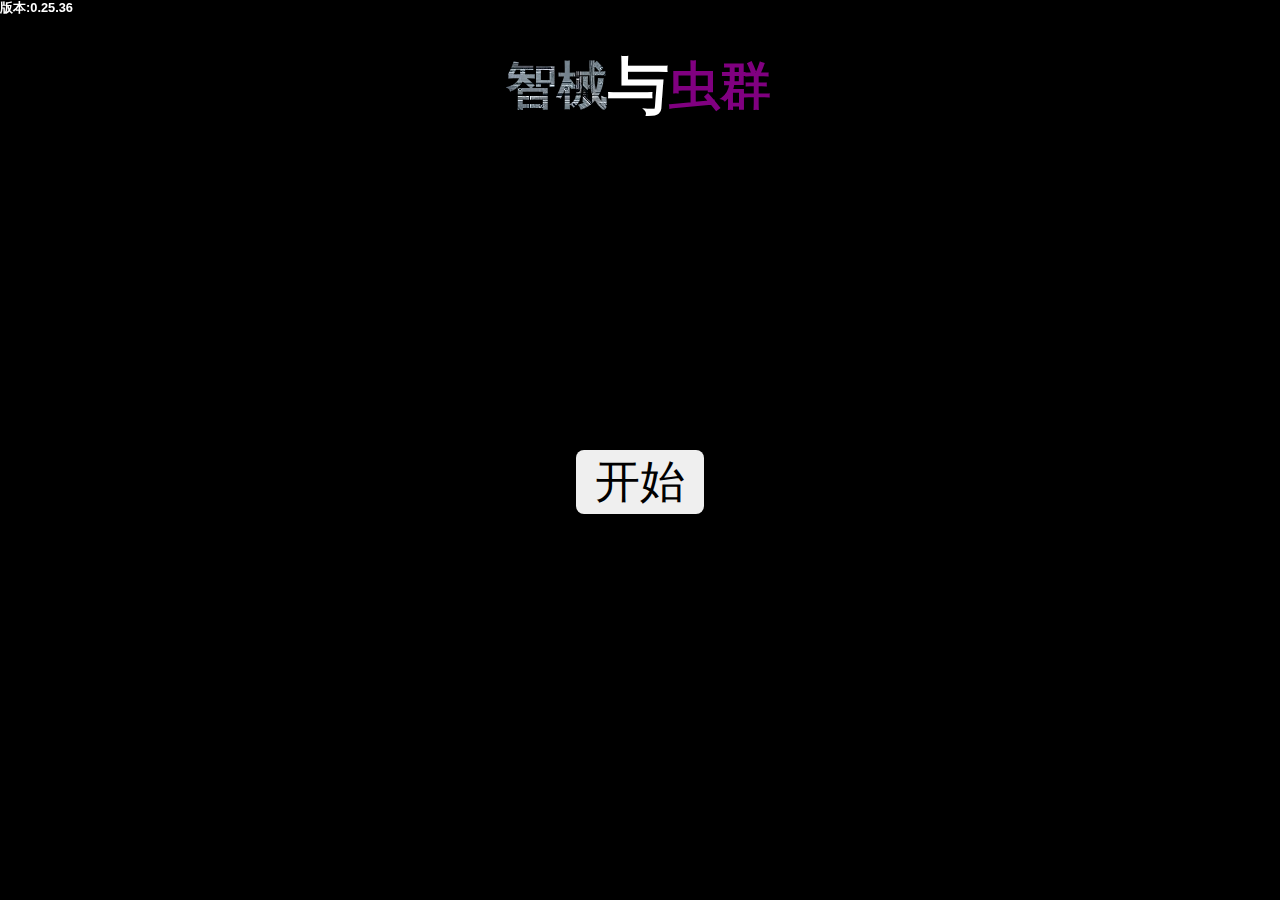
==== commit 1edf0804: "2024.10.26._0.25.36" ====
--- a/app/index.html
+++ b/app/index.html
@@ -13,10 +13,9 @@
     <audio id="城镇" src="素材库/音效和bgm/城镇.mp3" loop type="mp3" preload="auto"></audio>
     <audio id="悬疑bgm" src="素材库/音效和bgm/悬疑bgm.mp3" loop type="mp3" preload="auto"></audio>
     <audio id="打字1" src="素材库/音效和bgm/打字1.mp3" loop type="mp3" preload="auto"></audio>
+    <audio id="按钮1" src="素材库/音效和bgm/按钮1.mp3" type="mp3" preload="metadata"></audio>
     <audio id="按钮2" src="素材库/音效和bgm/按钮2.mp3" type="mp3" preload="metadata"></audio>
     <audio id="受伤1" src="素材库/音效和bgm/受伤1.mp3" type="mp3" preload="metadata"></audio>
-    <audio id="受伤1_2" src="素材库/音效和bgm/受伤1.mp3" type="mp3" preload="metadata"></audio>
-    <audio id="受伤1_3" src="素材库/音效和bgm/受伤1.mp3" type="mp3" preload="metadata"></audio>
     <audio id="end1" src="素材库/音效和bgm/end1.mp3" type="mp3" preload="metadata"></audio>
     <audio id="敌人死亡" src="素材库/音效和bgm/敌人死亡.mp3" type="mp3" preload="metadata"></audio>
     <audio id="攻击1" src="素材库/音效和bgm/攻击1.mp3" type="mp3" preload="metadata"></audio>
@@ -212,7 +211,7 @@
             </div>
 
             <div class="战斗_技能_库">
-                <button class="技能按钮 显示" id="顺风斩">顺风斩</button>
+                <!-- <button class="技能按钮 显示" id="顺风斩">顺风斩</button> -->
             </div>
 
             <div class="战斗_技能_库_下一个">
@@ -280,13 +279,29 @@
             <div class="内容_部分" id="部分_技能" style="display:none;">
                 <div class="内容_上半部分">
                     <h1>[技能]</h1>
-                    <div class="内容_上半部分_技能详情"></div>
+                    <div class="内容_上半部分_技能">
+                        <div class="内容_上半部分_技能详情">
+                            <div class="内容_上半部分_技能详情_名称"></div>
+                            <div class="内容_上半部分_技能详情_描述"></div>
+                        </div>
+                        <div class="内容_上半部分_技能详情_按钮组">
+                            <button class="内容_上半部分_技能详情_学习按钮">学习</button>
+                            <button class="内容_上半部分_技能详情_升级按钮">升级</button>
+                        </div>
+
+                    </div>
+
                 </div>
                 <div class="内容_下半部分" id="个人面板_技能库">
 
                     <div class="个人面板_技能库_技能">
                         <div class="个人面板_技能库_技能_名称">顺风斩</div>
-                        <button class="个人面板_技能库_技能_查看详情">查看详情</button>
+                        <button class="个人面板_技能库_技能_查看详情" id="个人面板_技能库_技能_查看详情_顺风斩">查看详情</button>
+                    </div>
+                    
+                    <div class="个人面板_技能库_技能">
+                        <div class="个人面板_技能库_技能_名称">自愈术</div>
+                        <button class="个人面板_技能库_技能_查看详情" id="个人面板_技能库_技能_查看详情_自愈术">查看详情</button>
                     </div>
                    
                     
--- a/app/style.css
+++ b/app/style.css
@@ -1314,7 +1314,8 @@
 
 .内容_部分 h1 {
     font-size: 7vmin;
-    position: relative;
+    position: absolute;
+    top: 0;
     color: white;
     background-color: rgba(0, 0, 0, 0);
 }
@@ -1327,7 +1328,7 @@
     padding-left: 1vw;
     display: flex;
     flex-direction: column;
-    justify-content: space-between;
+    justify-content: space-evenly;
 }
 
 .内容_下半部分 {
@@ -1356,7 +1357,7 @@
     flex-grow: 0; /* 防止子元素扩展 */
     display: flex;
     border-radius: 10px;
-    margin-top: 10px;
+    margin-top: 20px;
     border: solid white 3px;
 }
 
@@ -1388,8 +1389,7 @@
 
 .人物详细信息 {
     display: flex;
-    position: relative;
-    top: -6vh;
+
 }
 
 .人物详细信息_属性信息 { 
@@ -1403,8 +1403,81 @@
 }
 
 
-
-
+.内容_上半部分_技能 {
+    color: white;
+    font-size: 3vmin;
+    display: none;
+    justify-content: space-between;
+
+}
+
+.内容_上半部分_技能详情 {
+    flex: 4;
+    display: flex;
+    flex-direction: column;
+    gap: 4vh;
+    
+}
+
+.内容_上半部分_技能详情_按钮组 {
+    flex: 1;
+    display: flex;
+    align-items:center;
+    justify-content: center;
+}
+
+.内容_上半部分_技能详情_学习按钮 {
+    color: white;
+    background-color: rgba(255, 0, 0, 0);
+    border: none;
+    border-radius: 3px;
+    width: 50%;
+    height: 70%;
+    font-size: 100%;
+
+}
+#内容_上半部分_技能详情_学习按钮_顺风斩 {
+    display: none;
+}
+#内容_上半部分_技能详情_学习按钮_自愈术 {
+    display: none;
+}
+#内容_上半部分_技能详情_升级按钮_顺风斩 {
+    display: none;
+}
+#内容_上半部分_技能详情_升级按钮_顺风斩 {
+    display: none;
+}
+
+.内容_上半部分_技能详情_学习按钮:hover {
+    border: none;
+    background: linear-gradient(to left, rgb(255, 255, 255), rgb(255, 255, 255)) left top no-repeat,
+              linear-gradient(to bottom, rgb(255, 255, 255), rgb(255, 255, 255)) left top no-repeat,
+              linear-gradient(to left, rgb(255, 255, 255), rgb(255, 255, 255)) right top no-repeat,
+              linear-gradient(to bottom, rgb(255, 255, 255), rgb(255, 255, 255)) right top no-repeat,
+              linear-gradient(to left, rgb(255, 255, 255), rgb(255, 255, 255)) left bottom no-repeat,
+              linear-gradient(to bottom, rgb(255, 255, 255), rgb(255, 255, 255)) left bottom no-repeat,
+              linear-gradient(to left, rgb(255, 255, 255), rgb(255, 255, 255)) right bottom no-repeat,
+              linear-gradient(to left, rgb(255, 255, 255), rgb(255, 255, 255)) right bottom no-repeat;
+    background-size: 1px 2vmin, 2vmin 1px, 1px 2vmin, 2vmin 1px;
+
+}
+
+.内容_上半部分_技能详情_升级按钮 {
+    color: white;
+    background-color: rgba(255, 0, 0, 0);
+    border: solid white 1px;
+    border-radius: 3px;
+    width: 50%;
+    height: 70%;
+    font-size: 100%;
+    display: none;
+
+}
+
+.内容_上半部分_技能详情_升级按钮:hover {
+    border: solid white 3px;
+}
 
 .奖励弹窗 {
     display: none;
@@ -1483,6 +1556,7 @@
     position: absolute;
     right: 2px;
     top: 2px;
+    display: block;
 }
 
 .升级奖励_增加攻击力,.升级奖励_增加防御力,.升级奖励_增加体质,.升级奖励_增加精神 {
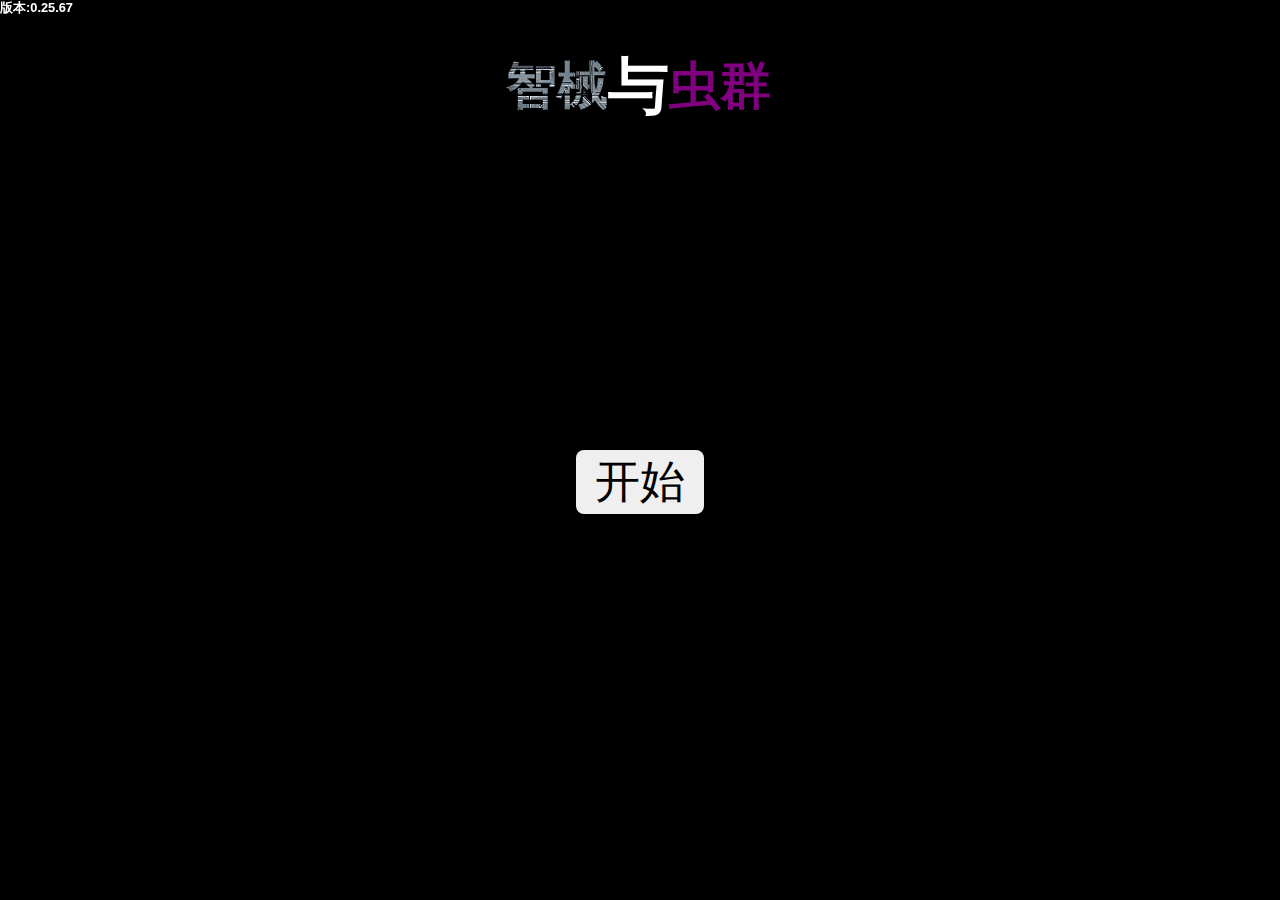
==== commit 407a907f: "2024.10.27._0.25.67" ====
--- a/app/index.html
+++ b/app/index.html
@@ -20,6 +20,7 @@
     <audio id="敌人死亡" src="素材库/音效和bgm/敌人死亡.mp3" type="mp3" preload="metadata"></audio>
     <audio id="攻击1" src="素材库/音效和bgm/攻击1.mp3" type="mp3" preload="metadata"></audio>
     <audio id="error1" src="素材库/音效和bgm/error1.mp3" type="mp3" preload="metadata"></audio>
+    <audio id="治疗1" src="素材库/音效和bgm/治疗1.mp3" type="mp3" preload="metadata"></audio>
 
 
     <div class="游戏">
@@ -211,7 +212,7 @@
             </div>
 
             <div class="战斗_技能_库">
-                <!-- <button class="技能按钮 显示" id="顺风斩">顺风斩</button> -->
+                
             </div>
 
             <div class="战斗_技能_库_下一个">
--- a/app/style.css
+++ b/app/style.css
@@ -1434,19 +1434,8 @@
     width: 50%;
     height: 70%;
     font-size: 100%;
-
-}
-#内容_上半部分_技能详情_学习按钮_顺风斩 {
-    display: none;
-}
-#内容_上半部分_技能详情_学习按钮_自愈术 {
-    display: none;
-}
-#内容_上半部分_技能详情_升级按钮_顺风斩 {
-    display: none;
-}
-#内容_上半部分_技能详情_升级按钮_顺风斩 {
-    display: none;
+    display: none;
+
 }
 
 .内容_上半部分_技能详情_学习按钮:hover {
@@ -1479,6 +1468,19 @@
     border: solid white 3px;
 }
 
+#内容_上半部分_技能详情_学习按钮_顺风斩{
+    display: none;
+}
+#内容_上半部分_技能详情_升级按钮_顺风斩{
+    display: none;
+}
+#内容_上半部分_技能详情_学习按钮_自愈术{
+    display: none;
+}
+#内容_上半部分_技能详情_升级按钮_自愈术{
+    display: none;
+}
+
 .奖励弹窗 {
     display: none;
     flex-direction: column;
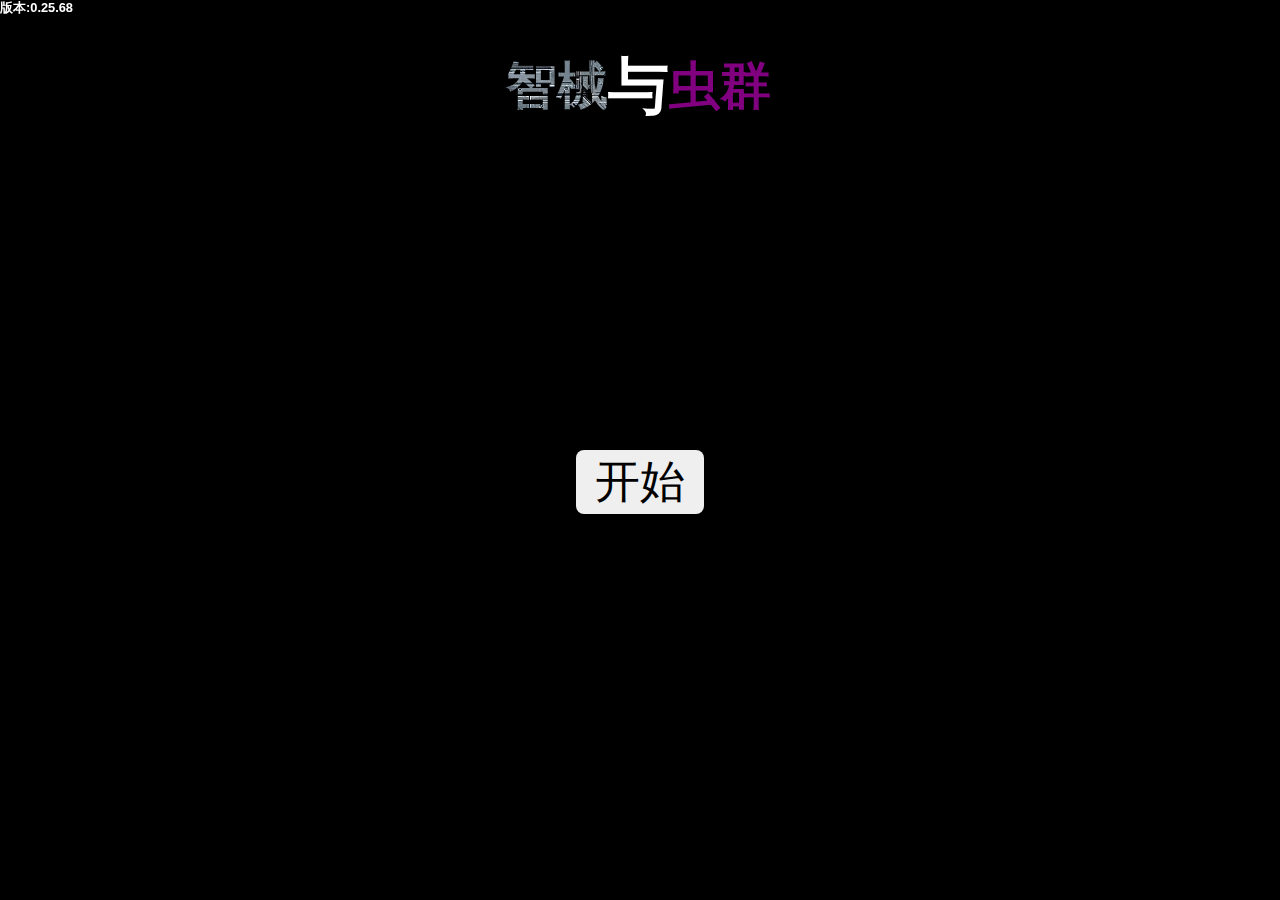
==== commit ee42e90c: "2024.10.27._0.25.68" ====
--- a/app/index.html
+++ b/app/index.html
@@ -169,7 +169,7 @@
         <div class="冒险选择">
             <div class="冒险选择2">                
                 <button class="冒险选择_关闭_button">返回</button>               
-                <h1>关卡选择</h1>
+                <h1>难度选择</h1>
                 
                 <h2>副本难度(1 - 10)</h2>
                 <button id="增加难度按钮">></button>
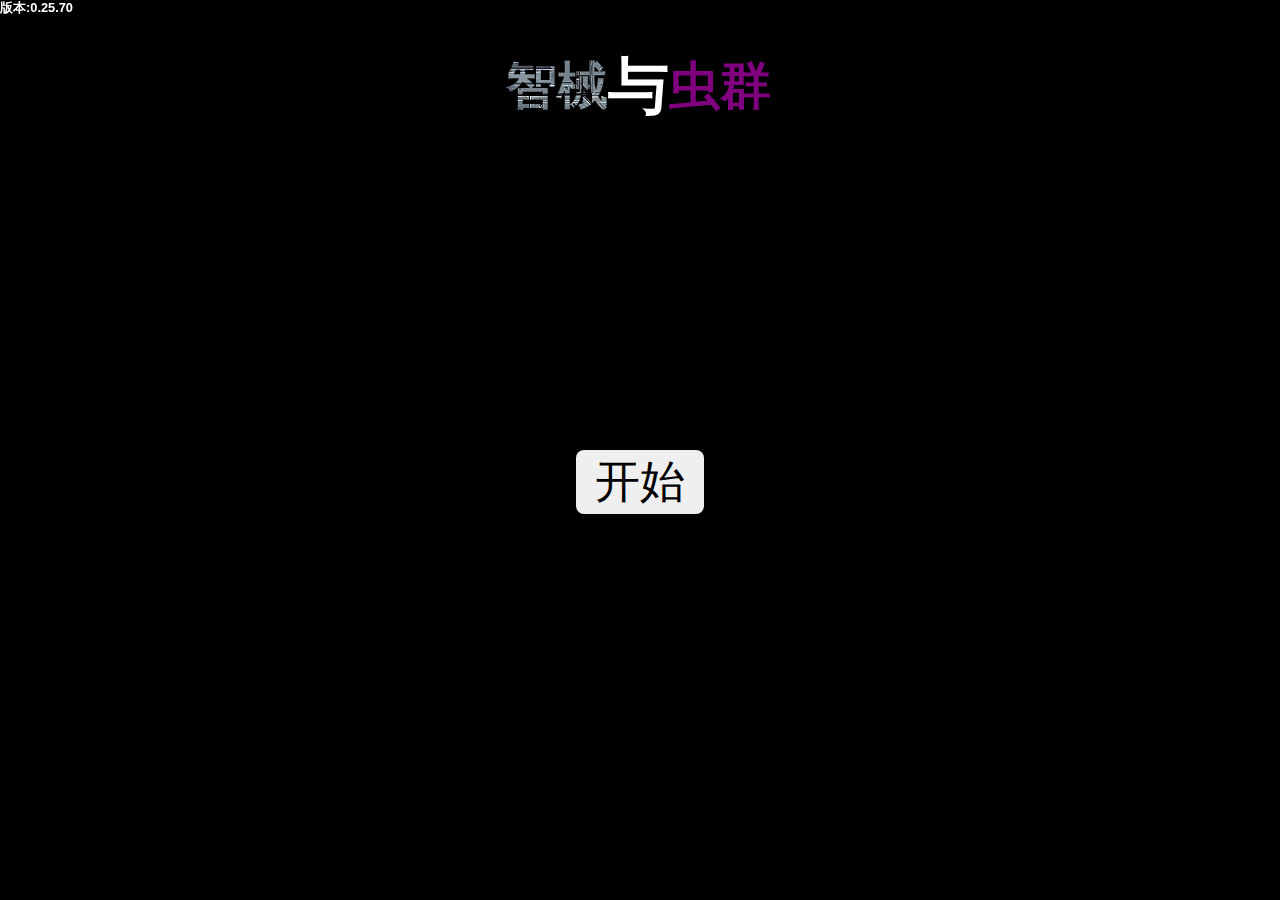
==== commit ede39c7a: "2024.10.28._0.25.70" ====
--- a/app/index.html
+++ b/app/index.html
@@ -245,7 +245,7 @@
 
             <div class="内容_部分" id="部分_人物" style="display:none;">
                 <div class="内容_上半部分">
-                    <h1>[人物]</h1>
+                    <h1 class="内容_上半部分_人物h1">[人物]</h1>
                     <div class="人物详细信息">
                         <div class="人物详细信息_属性信息">
                             <div class="人物详细信息_属性信息_生命上限">生命上限:</div>         <div class="人物详细信息_属性信息_精神">精神:</div>           <div class="人物详细信息_属性信息_技能点">技能点:</div>
--- a/app/style.css
+++ b/app/style.css
@@ -1320,6 +1320,10 @@
     background-color: rgba(0, 0, 0, 0);
 }
 
+.内容_上半部分_人物h1 {
+    margin-bottom: 5px;
+}
+
 .内容_上半部分 {
     width: 97vw;
     background-color: rgb(27, 27, 27);
